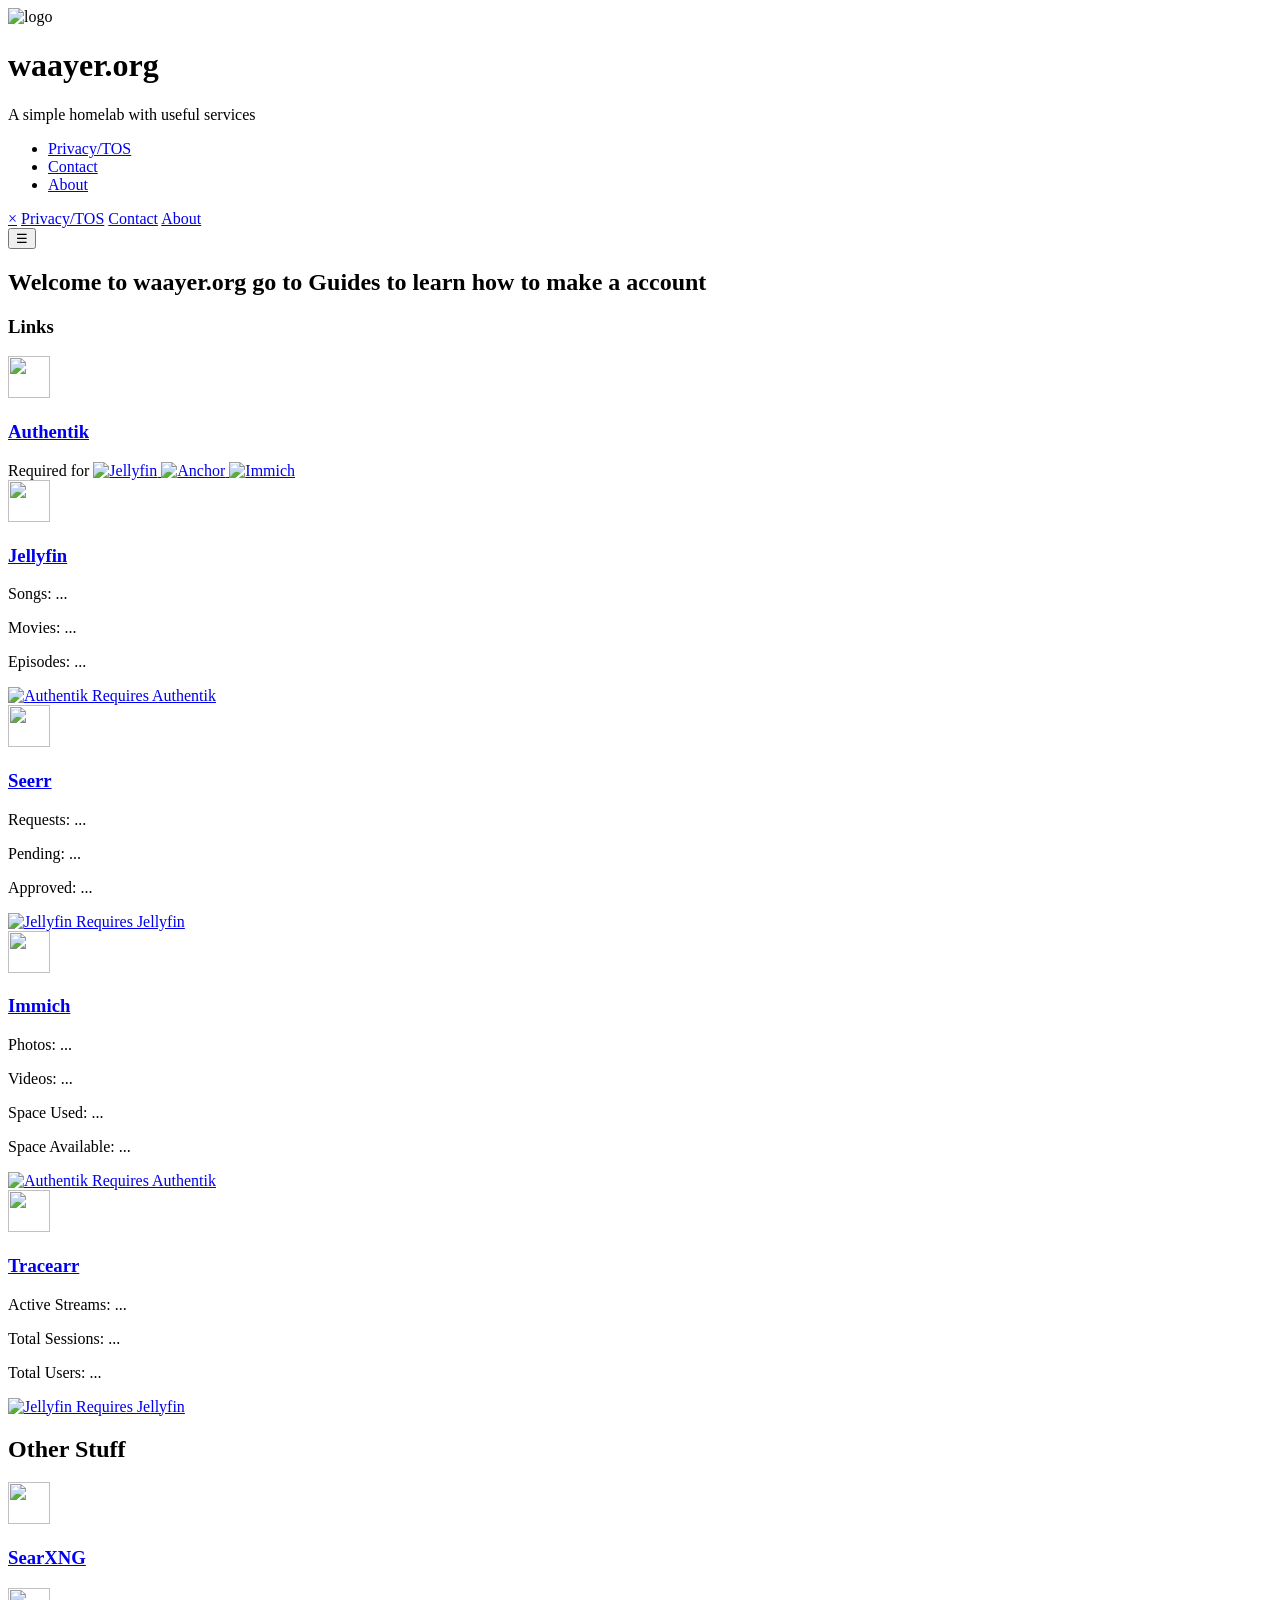
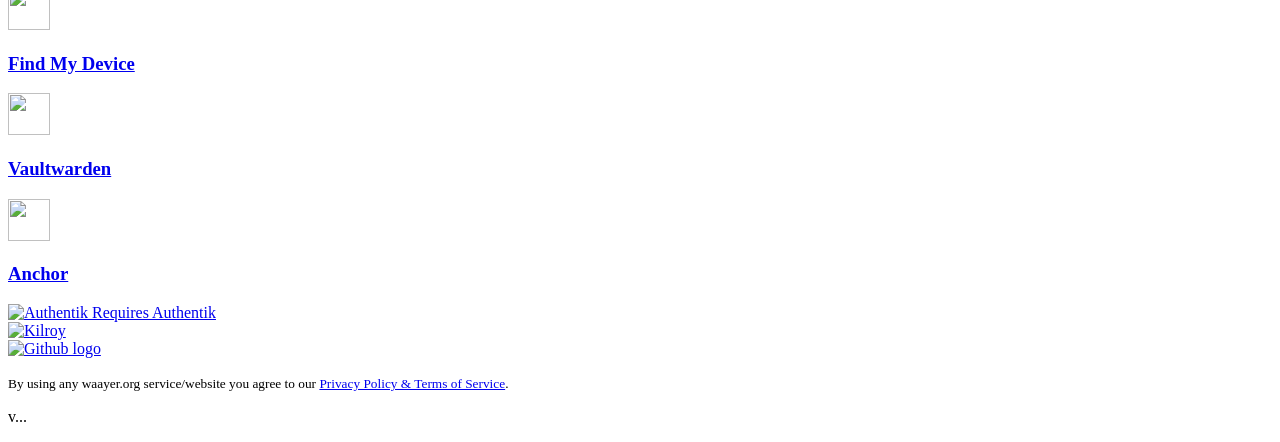
==== website/index.html @ d9fa7780 "adding series count to root html" ====
<!doctype html>
<html lang="en">
    <head>
        <meta charset="UTF-8" />
        <meta name="viewport" content="width=device-width, initial-scale=1.0" />

        <title>waayer.org</title>

        <link rel="icon" type="image/x-icon" href="/images/favicon.ico" />

        <link href="mobile.css" rel="stylesheet" media="all" />
        <link href="styles.css" rel="stylesheet" media="screen and (width >= 600px)" />
    </head>
    <body>
        <header>
            <div class="header-top">
                <div class="header-box">
                    <img src="./images/logo.svg" alt="logo"></img>
                    <div class="header-front-text">
                        <h1>waayer.org</h1>
                        <p>A simple homelab with useful services</p>
                    </div>
                </div>
                <ul class="topnav">
                    <li><a href="./privacy/">Privacy/TOS</a></li>
                    <li><a href="./contact/">Contact</a></li>
                    <li><a href="./about/">About</a></li>
                </ul>
                <div id="mySidebar" class="sidebar">
                    <a href="javascript:void(0)" class="closebtn" onclick="closeNav()">&times;</a>
                    <a href="./privacy/">Privacy/TOS</a>
                    <a href="./contact/">Contact</a>
                    <a href="./about/">About</a>
                </div>
                <div id="button">
                    <button class="openbtn" onclick="openNav()">&#9776;</button>
                </div>
            </div>
            <div id="currentTime"></div>
        </header>
        <main>
            <article>
                <h2>Welcome to waayer.org go to Guides to learn how to make a account</h2>
                <h3>Links</h3>
                <div class="article-links">
                    <div class="article-box">
                        <a href="https://auth.waayer.org">
                            <img src="images/authentik.svg" style="width: 42px; height: 42px; align-items: center;" />
                        </a>
                        <h3><a href="https://auth.waayer.org">Authentik</a></h3>
                        <span class="app-tag">
                            Required for
                            <a href="guides/jellyfin">
                                <img
                                    src="images/jellyfin.svg"
                                    alt="Jellyfin"
                                />
                            </a>
                            <a href="guides/anchor">
                                <img
                                    src="images/anchor.svg"
                                    alt="Anchor"
                                />
                            </a>
                            <a href="guides/immich">
                                <img
                                    src="images/immich.svg"
                                    alt="Immich"
                                />
                            </a>
                        </span>
                    </div>
                    <div class="article-box">
                        <a href="https://jellyfin.waayer.org">
                            <img src="images/jellyfin.svg" style="width: 42px; height: 42px; align-items: center;" />
                        </a>
                        <h3><a href="https://jellyfin.waayer.org">Jellyfin</a></h3>
                        <p>Songs: <span id="song-count">...</span></p>
                        <p>Movies: <span id="movie-count">...</span></p>
                        <!--<p>Series: <span id="series-count">...</span></p>-->
                        <p>Episodes: <span id="episode-count">...</span></p>

                        <a href="guides/authentik">
                            <span class="app-tag">
                                <img
                                    src="images/authentik.svg"
                                    alt="Authentik"
                                />
                                Requires Authentik
                            </span>
                        </a>
                    </div>
                    <div class="article-box">
                        <a href="https://seerr.waayer.org">
                            <img src="images/seerr.svg" style="width: 42px; height: 42px" />
                        </a>
                        <h3><a href="https://seerr.waayer.org">Seerr</a></h3>
                        <p>Requests: <span id="requests-total">...</span></p>
                        <p>Pending: <span id="requests-pending">...</span></p>
                        <p>Approved: <span id="requests-approved">...</span></p>
                        <a href="guides/jellyfin">
                            <span class="app-tag">
                                <img
                                    src="images/jellyfin.svg"
                                    alt="Jellyfin"
                                />
                                Requires Jellyfin
                            </span>
                        </a>
                    </div>
                    <div class="article-box">
                        <a href="https://photos.waayer.org">
                            <img src="images/immich.svg" style="width: 42px; height: 42px" />
                        </a>
                        <h3><a href="https://photos.waayer.org">Immich</a></h3>
                        <p>Photos: <span id="immich-photos">...</span></p>
                        <p>Videos: <span id="immich-videos">...</span></p>
                        <p>Space Used: <span id="immich-disk">...</span></p>
                        <p>Space Available: <span id="immich-diskav">...</span></p>
                        <a href="guides/authentik">
                            <span class="app-tag">
                                <img
                                    src="images/authentik.svg"
                                    alt="Authentik"
                                />
                                Requires Authentik
                            </span>
                        </a>
                    </div>
                                        <div class="article-box">
                        <a href="https://tracearr.waayer.org">
                            <img src="images/tracearr.svg" style="width: 42px; height: 42px; align-items: center;" />
                        </a>
                        <h3><a href="https://tracearr.waayer.org">Tracearr</a></h3>
                        <p>Active Streams: <span id="tracearr-streams">...</span></p>
                        <p>Total Sessions: <span id="tracearr-sessions">...</span></p>
                        <p>Total Users: <span id="tracearr-users">...</span></p>
                        <a href="guides/jellyfin">
                            <span class="app-tag">
                                <img
                                    src="images/jellyfin.svg"
                                    alt="Jellyfin"
                                />
                                Requires Jellyfin
                            </span>
                        </a>
                    </div>
                </div>
                <h2>Other Stuff</h2>
                <div class="article-links">
                    <div class="article-box">
                        <a href="https://searxng.waayer.org">
                            <img src="images/searxng.svg" style="width: 42px; height: 42px" />
                        </a>
                        <h3><a href="https://searxng.waayer.org">SearXNG</a></h3>
                    </div>
                    <div class="article-box">
                        <a href="https://fmd.waayer.org">
                            <img src="images/fmd.svg" style="width: 42px; height: 42px" />
                        </a>
                        <h3><a href="https://fmd.waayer.org">Find My Device</a></h3>
                    </div>
                    <div class="article-box">
                        <a href="https://vault.waayer.org">
                            <img src="images/vaultwarden.svg" style="width: 42px; height: 42px" />
                        </a>
                        <h3><a href="https://vault.waayer.org">Vaultwarden</a></h3>
                    </div>
                    <div class="article-box">
                        <a href="https://notes.waayer.org">
                            <img src="images/anchor.svg" style="width: 42px; height: 42px" />
                        </a>
                        <h3><a href="https://notes.waayer.org">Anchor</a></h3>
                        <a href="guides/authentik">
                            <span class="app-tag">
                                <img
                                    src="images/authentik.svg"
                                    alt="Authentik"
                                />
                                Requires Authentik
                            </span>
                        </a>
                    </div>
                </div>
            </article>
            <nav>
                <a href="https://en.wikipedia.org/wiki/Kilroy_was_here">
                    <img src="images/kilroy.svg" alt="Kilroy"/>
                </a>
            </nav>
        </main>
        <footer>
            <a href="https://github.com/waayer/waayer.org">
                <img src="images/source-code.svg" alt="Github logo"/>
            </a>
            <div class="footer-content">
                <p>
                    <small
                        >By using any waayer.org service/website you agree to our
                        <a href="./privacy/">Privacy Policy & Terms of Service</a>.</small
                    >
                </p>
            </div>
            <div class="footer-version">
                <p>v<span id="version">...</span></p>
            </div>
        </footer>
        <script src="javascript/stats.js"></script><!-- this script grabs the data from stats.json and sets it so the html is able to grab and display the data-->
        <script src="javascript/version.js"></script><!-- this script is simply to make updating the version number more easy by editing one file instead of all the files manually -->
        <script src="javascript/time.js"></script>
        <script src="javascript/mobilenav.js"></script>
    </body>
</html>
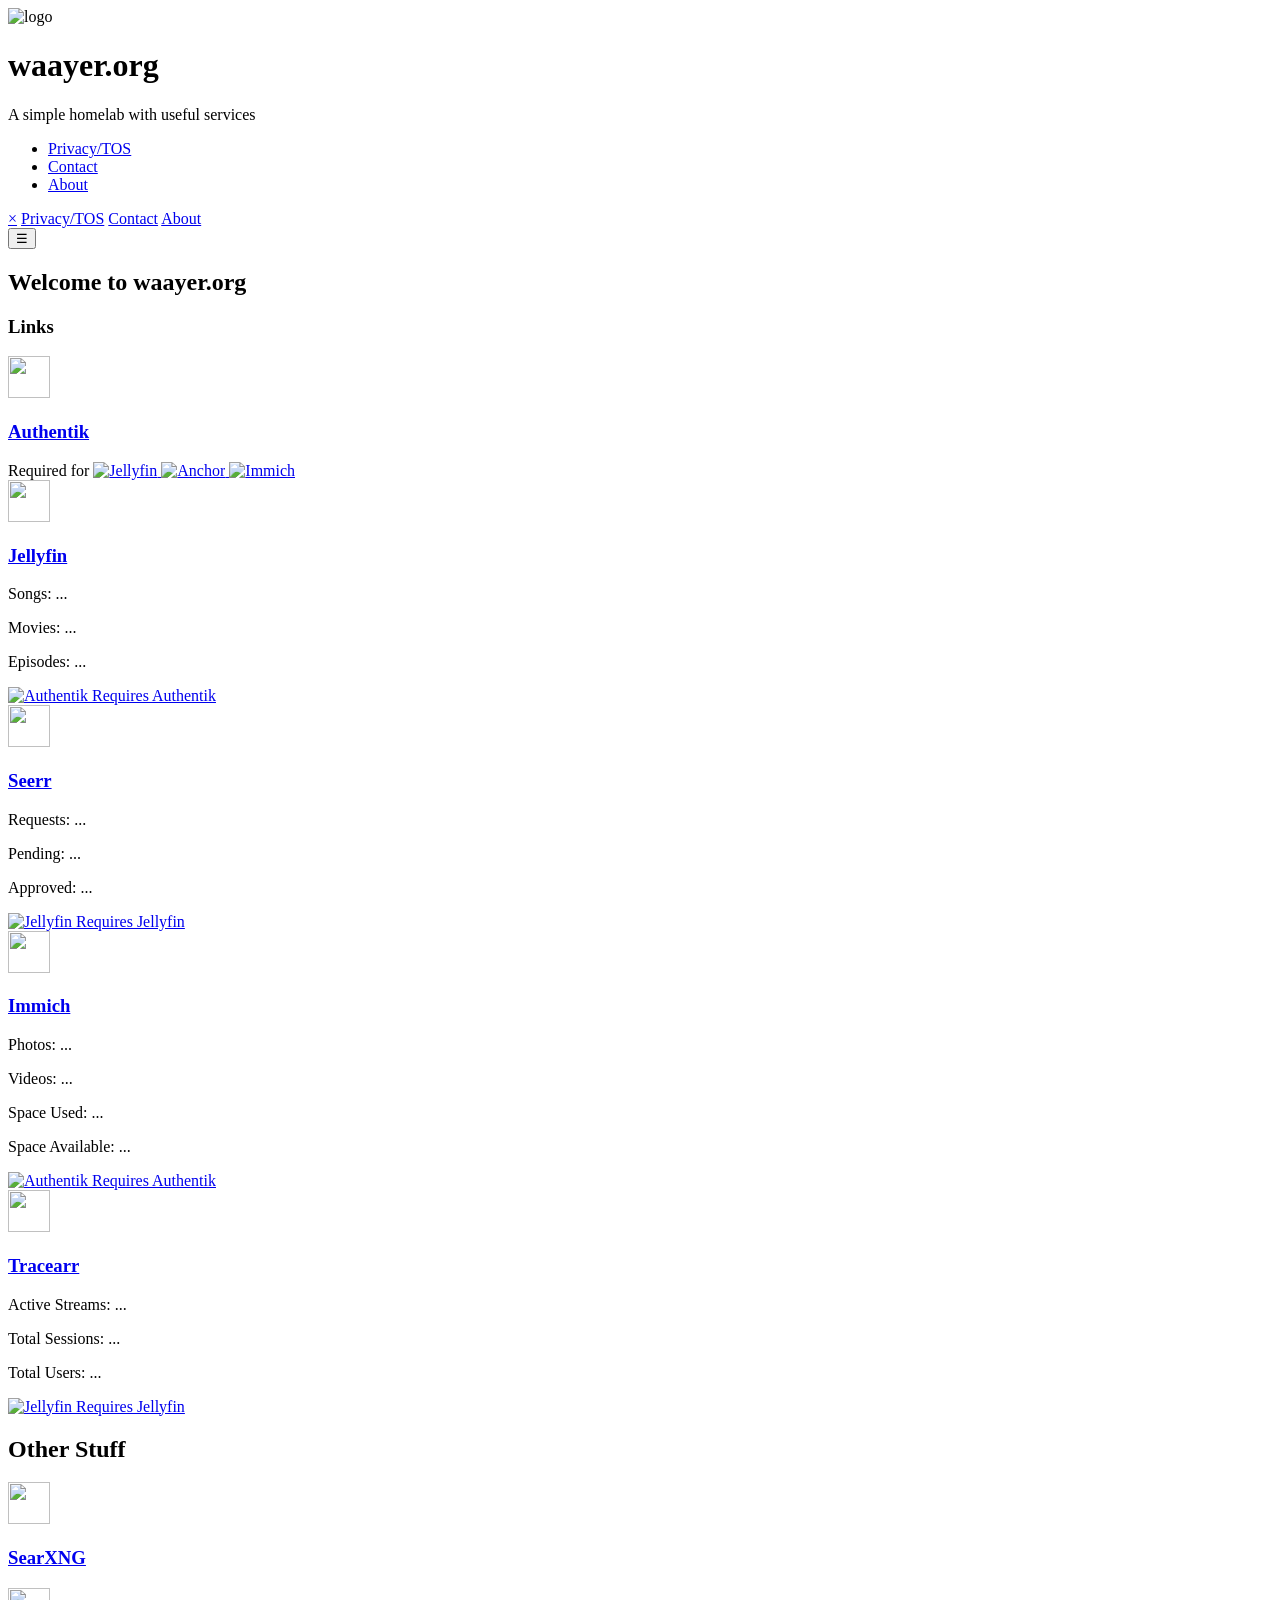
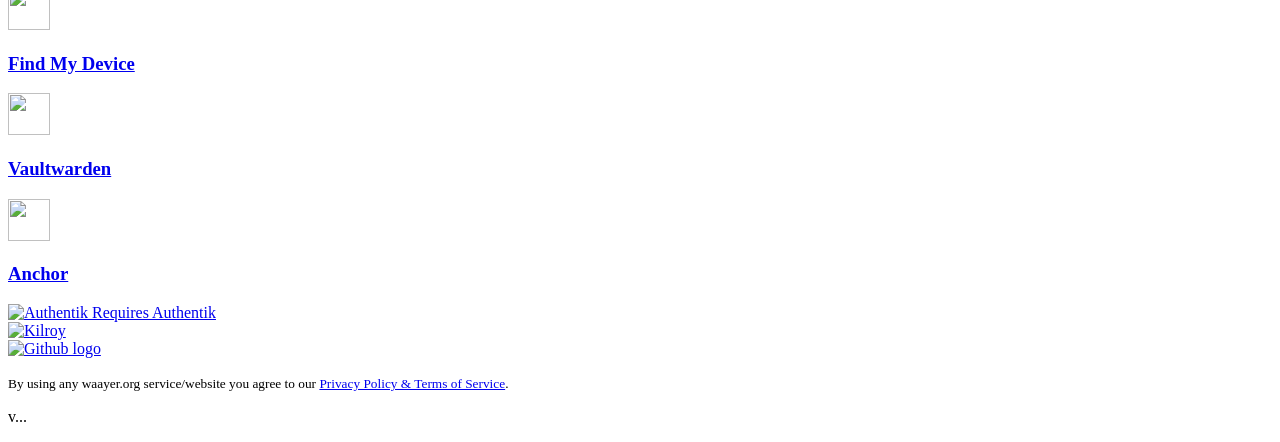
==== commit 80882457: "Link homepage badges directly to services, simplify the welcome heading, clarify Minecraft access, a" ====
--- a/website/index.html
+++ b/website/index.html
@@ -40,7 +40,7 @@
         </header>
         <main>
             <article>
-                <h2>Welcome to waayer.org go to Guides to learn how to make a account</h2>
+                <h2>Welcome to waayer.org</h2>
                 <h3>Links</h3>
                 <div class="article-links">
                     <div class="article-box">
@@ -50,19 +50,19 @@
                         <h3><a href="https://auth.waayer.org">Authentik</a></h3>
                         <span class="app-tag">
                             Required for
-                            <a href="guides/jellyfin">
+                            <a href="https://jellyfin.waayer.org">
                                 <img
                                     src="images/jellyfin.svg"
                                     alt="Jellyfin"
                                 />
                             </a>
-                            <a href="guides/anchor">
+                            <a href="https://notes.waayer.org">
                                 <img
                                     src="images/anchor.svg"
                                     alt="Anchor"
                                 />
                             </a>
-                            <a href="guides/immich">
+                            <a href="https://photos.waayer.org">
                                 <img
                                     src="images/immich.svg"
                                     alt="Immich"
@@ -80,7 +80,7 @@
                         <!--<p>Series: <span id="series-count">...</span></p>-->
                         <p>Episodes: <span id="episode-count">...</span></p>
 
-                        <a href="guides/authentik">
+                        <a href="https://auth.waayer.org">
                             <span class="app-tag">
                                 <img
                                     src="images/authentik.svg"
@@ -98,7 +98,7 @@
                         <p>Requests: <span id="requests-total">...</span></p>
                         <p>Pending: <span id="requests-pending">...</span></p>
                         <p>Approved: <span id="requests-approved">...</span></p>
-                        <a href="guides/jellyfin">
+                        <a href="https://jellyfin.waayer.org">
                             <span class="app-tag">
                                 <img
                                     src="images/jellyfin.svg"
@@ -117,7 +117,7 @@
                         <p>Videos: <span id="immich-videos">...</span></p>
                         <p>Space Used: <span id="immich-disk">...</span></p>
                         <p>Space Available: <span id="immich-diskav">...</span></p>
-                        <a href="guides/authentik">
+                        <a href="https://auth.waayer.org">
                             <span class="app-tag">
                                 <img
                                     src="images/authentik.svg"
@@ -135,7 +135,7 @@
                         <p>Active Streams: <span id="tracearr-streams">...</span></p>
                         <p>Total Sessions: <span id="tracearr-sessions">...</span></p>
                         <p>Total Users: <span id="tracearr-users">...</span></p>
-                        <a href="guides/jellyfin">
+                        <a href="https://jellyfin.waayer.org">
                             <span class="app-tag">
                                 <img
                                     src="images/jellyfin.svg"
@@ -171,7 +171,7 @@
                             <img src="images/anchor.svg" style="width: 42px; height: 42px" />
                         </a>
                         <h3><a href="https://notes.waayer.org">Anchor</a></h3>
-                        <a href="guides/authentik">
+                        <a href="https://auth.waayer.org">
                             <span class="app-tag">
                                 <img
                                     src="images/authentik.svg"
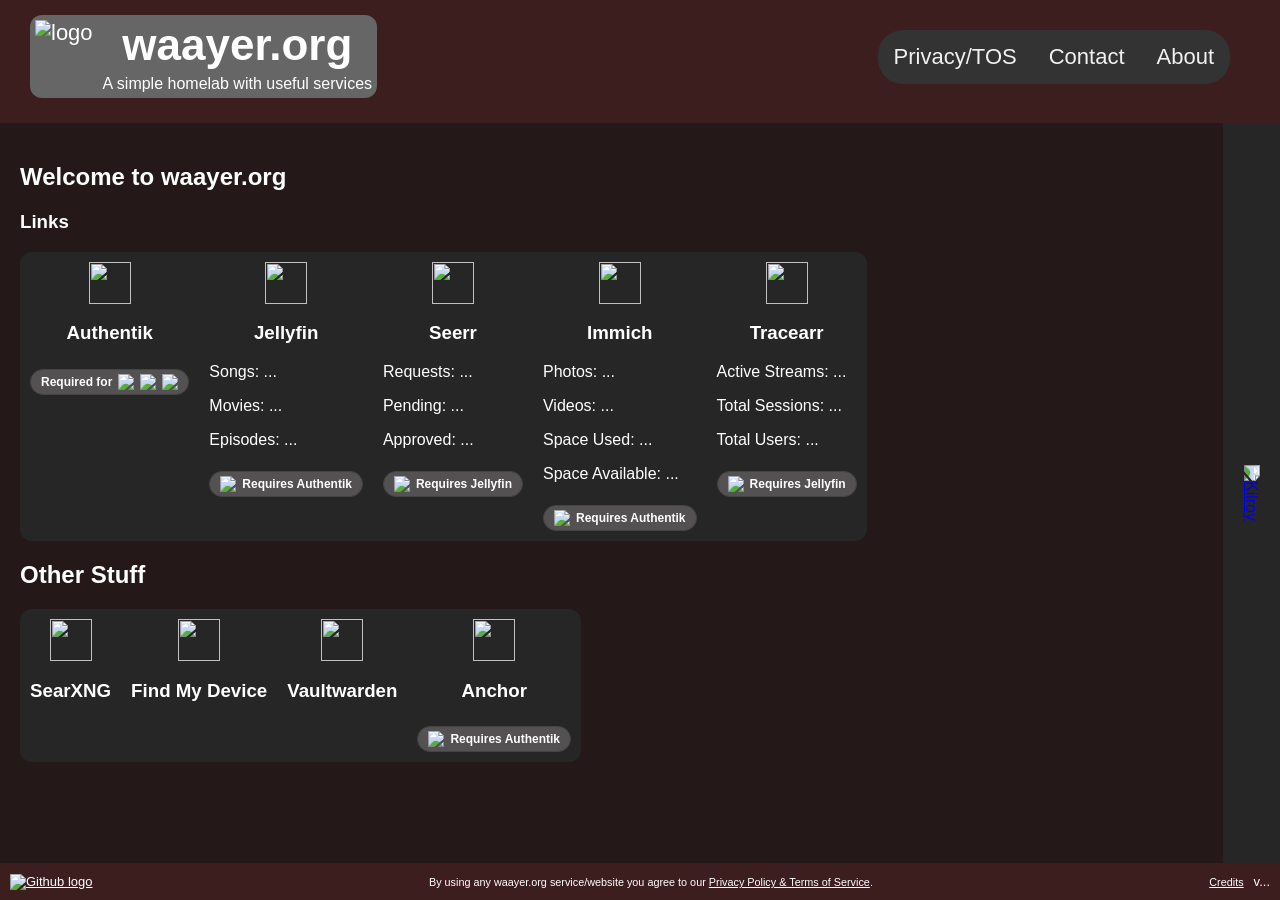
==== commit bb7db47a: "adding credits page to html adding css for it to the css files" ====
--- a/website/index.html
+++ b/website/index.html
@@ -201,6 +201,13 @@
                     >
                 </p>
             </div>
+            <div class="footer-credits">
+                <a href="./credits/">
+                    <small>
+                        Credits
+                    </small>
+                </a>
+            </div>
             <div class="footer-version">
                 <p>v<span id="version">...</span></p>
             </div>
--- a/website/styles.css
+++ b/website/styles.css
@@ -0,0 +1,275 @@
+* {
+  box-sizing: border-box;
+}
+
+body {
+  margin: 0;
+  font-family: Arial, Helvetica, sans-serif;
+  min-height: 100vh;
+  display: flex;
+  flex-direction: column;
+  overflow: hidden;
+}
+
+header {
+  background-color: #3d1e1e;
+  padding: 15px 30px;
+  color: white;
+  display: flex;
+  flex-direction: column;
+  gap: 10px;
+}
+
+.header-top {
+  display: flex;
+  align-items: center;
+  text-align: center;
+  gap: 20px;
+  font-size: 22px;
+}
+
+.header-box {
+  display: flex;
+  flex-wrap: wrap;
+  gap: 10px;
+  align-items: flex-start;
+  border-radius: 12px;
+  padding: 5px;
+  background-color: #666;
+  color: white;
+}
+
+#currentTime {
+  visibility: visible;
+  width: 100%;
+  text-align: left;
+  font-size: 14px;
+}
+
+header img {
+  height: 60px;
+  width: auto;
+  visibility: visible;
+}
+
+header a {
+  text-decoration: none;
+}
+
+.header-front-text h1 {
+  margin: 0;
+}
+
+.header-front-text p {
+  margin: 5px 0 0;
+  font-size: 16px;
+}
+
+nav {
+  width: 60px;
+  overflow: hidden;
+  display: flex;
+  align-items: center;
+  justify-content: center;
+  background: #262626;
+}
+
+nav img {
+  width: auto;
+  height: 60px;
+  transform: rotate(90deg);
+}
+
+article {
+  padding: 20px;
+  width: 100%;
+  background-color: #241818;
+  color: white;
+}
+
+.article-links {
+  display: inline-flex;
+  flex-wrap: wrap;
+  gap: 10px;
+  align-items: flex-start;
+  border-radius: 12px;
+  padding: 5px;
+  background-color: #262626;
+  color: white;
+}
+
+.article-box {
+  padding: 5px;
+}
+
+.article-box h3 {
+  display: flex;
+  flex-direction: column;
+  align-items: center;
+}
+
+.article-box a {
+  display: flex;
+  flex-direction: column;
+  align-items: center;
+  text-decoration: none;
+  color: white;
+}
+
+header a {
+  text-decoration: none;
+  color: white;
+}
+
+section::after {
+  content: "";
+  display: table;
+  clear: both;
+}
+
+.badge {
+  background-color: red;
+  color: white;
+  padding: 4px 8px;
+  text-align: center;
+  border-radius: 5px;
+}
+
+footer {
+  background-color: #3d1e1e;
+  padding: 8px 10px;
+  color: white;
+  width: 100%;
+  font-size: 13px;
+  display: flex;
+  justify-content: space-between;
+  align-items: center;
+}
+
+.footer-content {
+  flex: 1;
+  text-align: center;
+}
+
+.footer-version {
+  white-space: nowrap;
+  padding-left: 10px;
+}
+
+.footer-credits {
+  text-align: right;
+}
+
+footer p {
+  margin: 3px 0;
+}
+
+footer a {
+  color: #ffffff;
+}
+
+main {
+  display: flex;
+  flex: 1;
+}
+
+/* Style the topnav */
+ul.topnav {
+  margin: 0 0 0 auto;
+  display: flex;
+  list-style-type: none;
+  padding: 0;
+  background-color: #333333;
+  border-radius: 25px;
+  width: auto;
+  height: auto;
+  visibility: visible;
+}
+
+/* Style links in topnav */
+ul.topnav li a {
+  display: block;
+  color: #f1f1f1;
+  padding: 14px 16px;
+  visibility: visible;
+  text-decoration: none;
+}
+
+.topnav a:hover {
+  background-color: #dddddd;
+  color: black;
+  border-radius: 25px;
+}
+
+/* The sidebar menu */
+.sidebar {
+  height: 0; /* 100% Full-height */
+  width: 0; /* 0 width - change this with JavaScript */
+  position: fixed; /* Stay in place */
+  z-index: 1; /* Stay on top */
+  top: 0;
+  left: 0;
+  background-color: #111; /* Black*/
+  overflow-x: hidden; /* Disable horizontal scroll */
+  padding-top: 60px; /* Place content 60px from the top */
+  transition: 0.5s; /* 0.5 second transition effect to slide in the sidebar */
+}
+
+/* The sidebar links */
+.sidebar a {
+  padding: 8px 8px 8px 32px;
+  text-decoration: none;
+  font-size: 25px;
+  color: #818181;
+  display: block;
+  transition: 0.3s;
+}
+
+/* When you mouse over the navigation links, change their color */
+.sidebar a:hover {
+  color: #f1f1f1;
+}
+
+/* Position and style the close button (top right corner) */
+.sidebar .closebtn {
+  position: absolute;
+  top: 0;
+  right: 25px;
+  font-size: 36px;
+  margin-left: 50px;
+}
+
+/* The button used to open the sidebar */
+.openbtn {
+  font-size: 2px;
+  cursor: pointer;
+  background-color: #111;
+  color: white;
+  padding: 10px 15px;
+  border: none;
+  border-radius: 12px;
+  display: none;
+}
+
+.openbtn:hover {
+  background-color: #444;
+}
+
+.app-tag {
+  display: inline-flex;
+  align-items: center;
+  gap: 6px;
+  margin-top: 6px;
+  padding: 4px 10px;
+  font-size: 12px;
+  font-weight: bold;
+  color: white;
+  background-color: #535151;
+  border: 1px solid #444;
+  border-radius: 20px;
+}
+
+.app-tag img {
+  width: 16px;
+  height: 16px;
+}
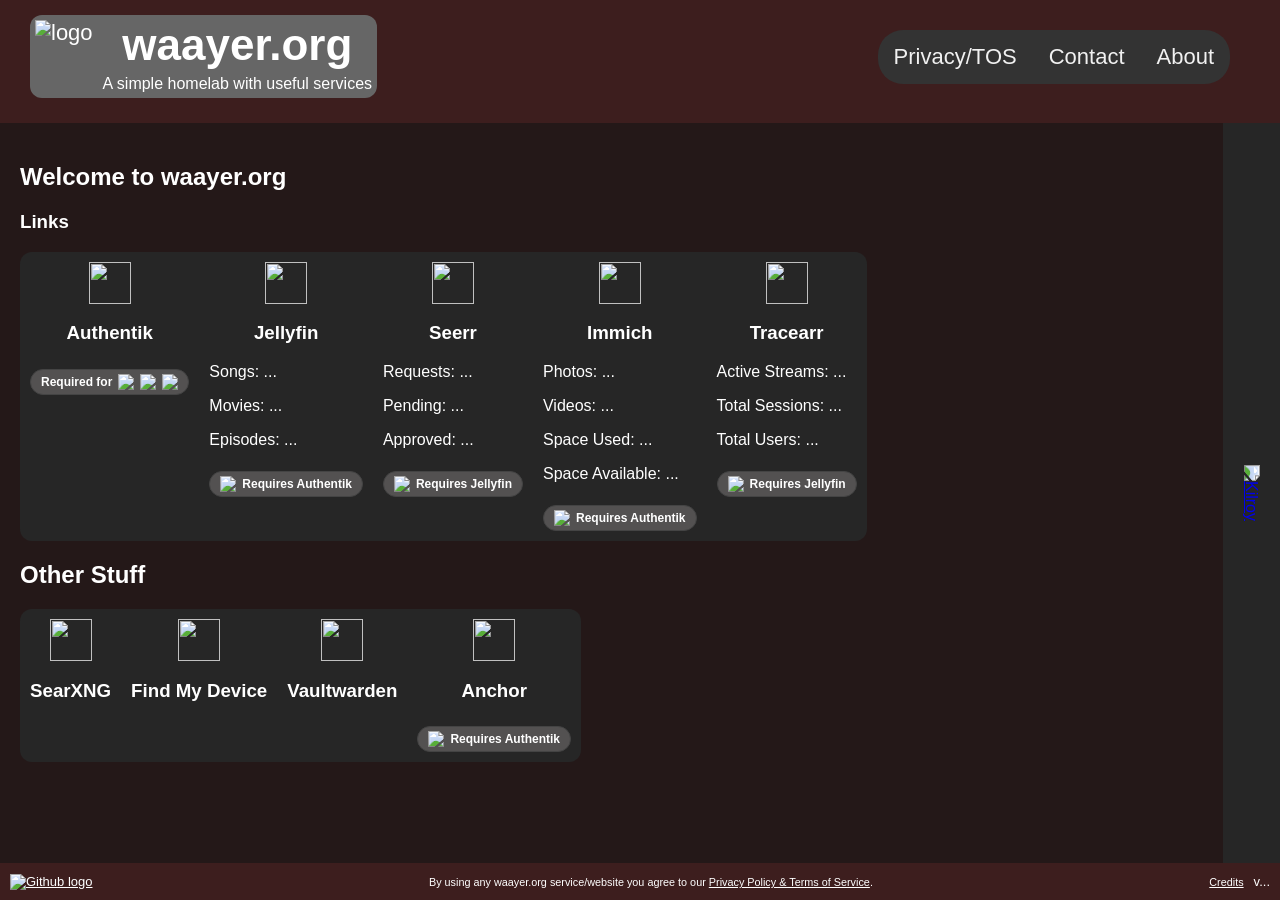
==== commit db1be14c: "reducing server load/storage by leaching off of homarr's dashboard icons" ====
--- a/website/index.html
+++ b/website/index.html
@@ -45,26 +45,26 @@
                 <div class="article-links">
                     <div class="article-box">
                         <a href="https://auth.waayer.org">
-                            <img src="images/authentik.svg" style="width: 42px; height: 42px; align-items: center;" />
+                            <img src="https://cdn.jsdelivr.net/gh/homarr-labs/dashboard-icons/svg/authentik.svg" style="width: 42px; height: 42px; align-items: center;" />
                         </a>
                         <h3><a href="https://auth.waayer.org">Authentik</a></h3>
                         <span class="app-tag">
                             Required for
                             <a href="https://jellyfin.waayer.org">
                                 <img
-                                    src="images/jellyfin.svg"
+                                    src="https://cdn.jsdelivr.net/gh/homarr-labs/dashboard-icons/svg/jellyfin.svg"
                                     alt="Jellyfin"
                                 />
                             </a>
                             <a href="https://notes.waayer.org">
                                 <img
-                                    src="images/anchor.svg"
+                                    src="https://cdn.jsdelivr.net/gh/homarr-labs/dashboard-icons/svg/anchor.svg"
                                     alt="Anchor"
                                 />
                             </a>
                             <a href="https://photos.waayer.org">
                                 <img
-                                    src="images/immich.svg"
+                                    src="https://cdn.jsdelivr.net/gh/homarr-labs/dashboard-icons/svg/immich.svg"
                                     alt="Immich"
                                 />
                             </a>
@@ -72,7 +72,7 @@
                     </div>
                     <div class="article-box">
                         <a href="https://jellyfin.waayer.org">
-                            <img src="images/jellyfin.svg" style="width: 42px; height: 42px; align-items: center;" />
+                            <img src="https://cdn.jsdelivr.net/gh/homarr-labs/dashboard-icons/svg/jellyfin.svg" style="width: 42px; height: 42px; align-items: center;" />
                         </a>
                         <h3><a href="https://jellyfin.waayer.org">Jellyfin</a></h3>
                         <p>Songs: <span id="song-count">...</span></p>
@@ -83,7 +83,7 @@
                         <a href="https://auth.waayer.org">
                             <span class="app-tag">
                                 <img
-                                    src="images/authentik.svg"
+                                    src="https://cdn.jsdelivr.net/gh/homarr-labs/dashboard-icons/svg/authentik.svg"
                                     alt="Authentik"
                                 />
                                 Requires Authentik
@@ -92,7 +92,7 @@
                     </div>
                     <div class="article-box">
                         <a href="https://seerr.waayer.org">
-                            <img src="images/seerr.svg" style="width: 42px; height: 42px" />
+                            <img src="https://cdn.jsdelivr.net/gh/homarr-labs/dashboard-icons/svg/seerr.svg" style="width: 42px; height: 42px" />
                         </a>
                         <h3><a href="https://seerr.waayer.org">Seerr</a></h3>
                         <p>Requests: <span id="requests-total">...</span></p>
@@ -101,7 +101,7 @@
                         <a href="https://jellyfin.waayer.org">
                             <span class="app-tag">
                                 <img
-                                    src="images/jellyfin.svg"
+                                    src="https://cdn.jsdelivr.net/gh/homarr-labs/dashboard-icons/svg/jellyfin.svg"
                                     alt="Jellyfin"
                                 />
                                 Requires Jellyfin
@@ -110,7 +110,7 @@
                     </div>
                     <div class="article-box">
                         <a href="https://photos.waayer.org">
-                            <img src="images/immich.svg" style="width: 42px; height: 42px" />
+                            <img src="https://cdn.jsdelivr.net/gh/homarr-labs/dashboard-icons/svg/immich.svg" style="width: 42px; height: 42px" />
                         </a>
                         <h3><a href="https://photos.waayer.org">Immich</a></h3>
                         <p>Photos: <span id="immich-photos">...</span></p>
@@ -120,16 +120,16 @@
                         <a href="https://auth.waayer.org">
                             <span class="app-tag">
                                 <img
-                                    src="images/authentik.svg"
+                                    src="https://cdn.jsdelivr.net/gh/homarr-labs/dashboard-icons/svg/authentik.svg"
                                     alt="Authentik"
                                 />
                                 Requires Authentik
                             </span>
                         </a>
                     </div>
-                                        <div class="article-box">
+                    <div class="article-box">
                         <a href="https://tracearr.waayer.org">
-                            <img src="images/tracearr.svg" style="width: 42px; height: 42px; align-items: center;" />
+                            <img src="https://cdn.jsdelivr.net/gh/homarr-labs/dashboard-icons/svg/tracearr.svg" style="width: 42px; height: 42px; align-items: center;" />
                         </a>
                         <h3><a href="https://tracearr.waayer.org">Tracearr</a></h3>
                         <p>Active Streams: <span id="tracearr-streams">...</span></p>
@@ -138,7 +138,7 @@
                         <a href="https://jellyfin.waayer.org">
                             <span class="app-tag">
                                 <img
-                                    src="images/jellyfin.svg"
+                                    src="https://cdn.jsdelivr.net/gh/homarr-labs/dashboard-icons/svg/jellyfin.svg"
                                     alt="Jellyfin"
                                 />
                                 Requires Jellyfin
@@ -150,31 +150,31 @@
                 <div class="article-links">
                     <div class="article-box">
                         <a href="https://searxng.waayer.org">
-                            <img src="images/searxng.svg" style="width: 42px; height: 42px" />
+                            <img src="https://cdn.jsdelivr.net/gh/homarr-labs/dashboard-icons/svg/searxng.svg" style="width: 42px; height: 42px" />
                         </a>
                         <h3><a href="https://searxng.waayer.org">SearXNG</a></h3>
                     </div>
                     <div class="article-box">
                         <a href="https://fmd.waayer.org">
-                            <img src="images/fmd.svg" style="width: 42px; height: 42px" />
+                            <img src="https://cdn.jsdelivr.net/gh/homarr-labs/dashboard-icons/svg/fmd.svg" style="width: 42px; height: 42px" />
                         </a>
                         <h3><a href="https://fmd.waayer.org">Find My Device</a></h3>
                     </div>
                     <div class="article-box">
                         <a href="https://vault.waayer.org">
-                            <img src="images/vaultwarden.svg" style="width: 42px; height: 42px" />
+                            <img src="https://cdn.jsdelivr.net/gh/homarr-labs/dashboard-icons/svg/vaultwarden-light.svg" style="width: 42px; height: 42px" />
                         </a>
                         <h3><a href="https://vault.waayer.org">Vaultwarden</a></h3>
                     </div>
                     <div class="article-box">
                         <a href="https://notes.waayer.org">
-                            <img src="images/anchor.svg" style="width: 42px; height: 42px" />
+                            <img src="https://cdn.jsdelivr.net/gh/homarr-labs/dashboard-icons/svg/anchor.svg" style="width: 42px; height: 42px" />
                         </a>
                         <h3><a href="https://notes.waayer.org">Anchor</a></h3>
                         <a href="https://auth.waayer.org">
                             <span class="app-tag">
                                 <img
-                                    src="images/authentik.svg"
+                                    src="https://cdn.jsdelivr.net/gh/homarr-labs/dashboard-icons/svg/authentik.svg"
                                     alt="Authentik"
                                 />
                                 Requires Authentik
@@ -191,7 +191,7 @@
         </main>
         <footer>
             <a href="https://github.com/waayer/waayer.org">
-                <img src="images/source-code.svg" alt="Github logo"/>
+                <img src="https://cdn.jsdelivr.net/gh/JMcrafter26/badges@main/src/assets/available/git/cozy.svg" alt="Github logo" style="width: 120px"/>
             </a>
             <div class="footer-content">
                 <p>
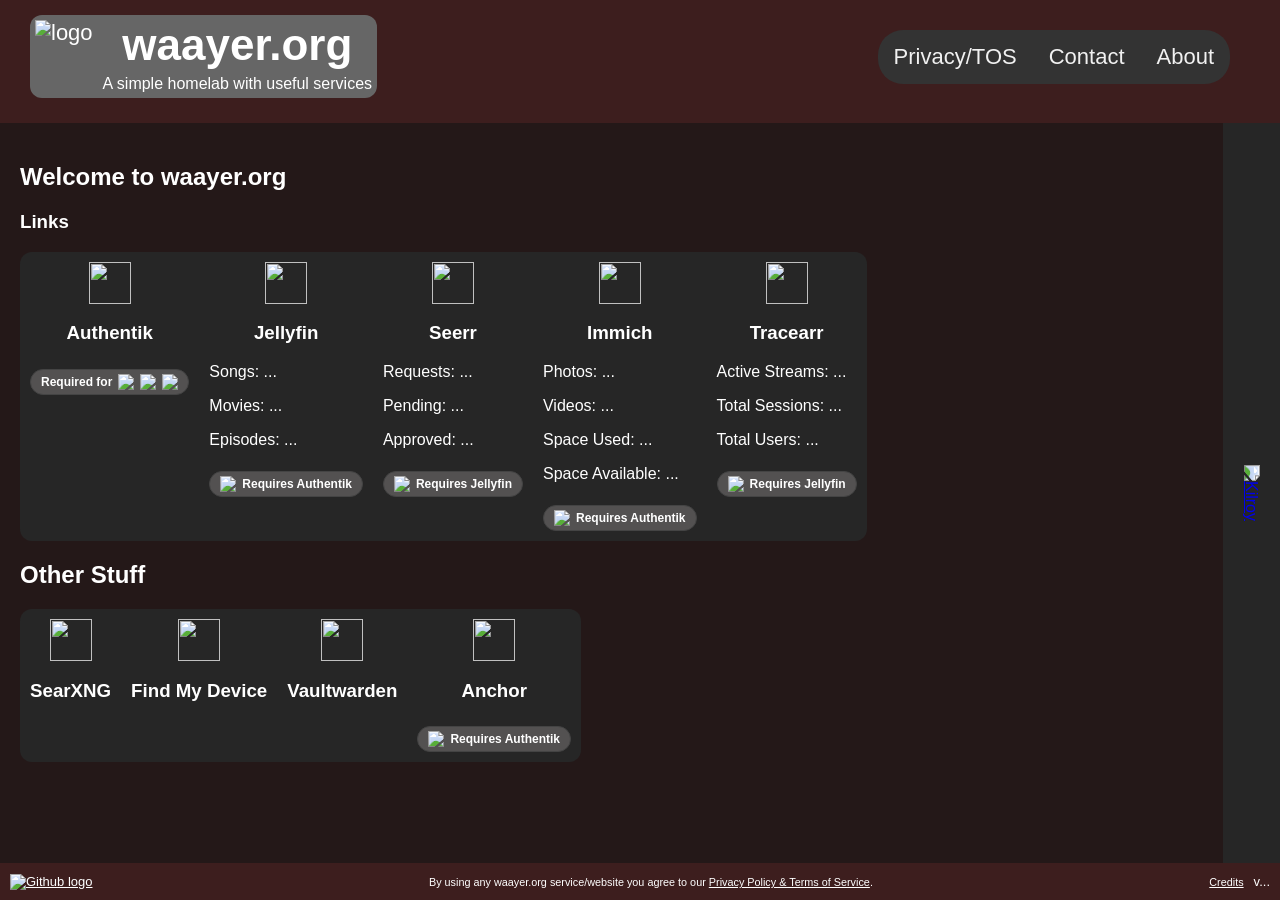
==== commit f4a72f7c: "wasnt even being used idk why it was still here" ====
--- a/website/index.html
+++ b/website/index.html
@@ -45,26 +45,26 @@
                 <div class="article-links">
                     <div class="article-box">
                         <a href="https://auth.waayer.org">
-                            <img src="https://cdn.jsdelivr.net/gh/homarr-labs/dashboard-icons/svg/authentik.svg" style="width: 42px; height: 42px; align-items: center;" />
+                            <img src="images/authentik.svg" style="width: 42px; height: 42px; align-items: center;" />
                         </a>
                         <h3><a href="https://auth.waayer.org">Authentik</a></h3>
                         <span class="app-tag">
                             Required for
                             <a href="https://jellyfin.waayer.org">
                                 <img
-                                    src="https://cdn.jsdelivr.net/gh/homarr-labs/dashboard-icons/svg/jellyfin.svg"
+                                    src="images/jellyfin.svg"
                                     alt="Jellyfin"
                                 />
                             </a>
                             <a href="https://notes.waayer.org">
                                 <img
-                                    src="https://cdn.jsdelivr.net/gh/homarr-labs/dashboard-icons/svg/anchor.svg"
+                                    src="images/anchor.svg"
                                     alt="Anchor"
                                 />
                             </a>
                             <a href="https://photos.waayer.org">
                                 <img
-                                    src="https://cdn.jsdelivr.net/gh/homarr-labs/dashboard-icons/svg/immich.svg"
+                                    src="images/immich.svg"
                                     alt="Immich"
                                 />
                             </a>
@@ -72,7 +72,7 @@
                     </div>
                     <div class="article-box">
                         <a href="https://jellyfin.waayer.org">
-                            <img src="https://cdn.jsdelivr.net/gh/homarr-labs/dashboard-icons/svg/jellyfin.svg" style="width: 42px; height: 42px; align-items: center;" />
+                            <img src="images/jellyfin.svg" style="width: 42px; height: 42px; align-items: center;" />
                         </a>
                         <h3><a href="https://jellyfin.waayer.org">Jellyfin</a></h3>
                         <p>Songs: <span id="song-count">...</span></p>
@@ -83,7 +83,7 @@
                         <a href="https://auth.waayer.org">
                             <span class="app-tag">
                                 <img
-                                    src="https://cdn.jsdelivr.net/gh/homarr-labs/dashboard-icons/svg/authentik.svg"
+                                    src="images/authentik.svg"
                                     alt="Authentik"
                                 />
                                 Requires Authentik
@@ -92,7 +92,7 @@
                     </div>
                     <div class="article-box">
                         <a href="https://seerr.waayer.org">
-                            <img src="https://cdn.jsdelivr.net/gh/homarr-labs/dashboard-icons/svg/seerr.svg" style="width: 42px; height: 42px" />
+                            <img src="images/seerr.svg" style="width: 42px; height: 42px" />
                         </a>
                         <h3><a href="https://seerr.waayer.org">Seerr</a></h3>
                         <p>Requests: <span id="requests-total">...</span></p>
@@ -101,7 +101,7 @@
                         <a href="https://jellyfin.waayer.org">
                             <span class="app-tag">
                                 <img
-                                    src="https://cdn.jsdelivr.net/gh/homarr-labs/dashboard-icons/svg/jellyfin.svg"
+                                    src="images/jellyfin.svg"
                                     alt="Jellyfin"
                                 />
                                 Requires Jellyfin
@@ -110,7 +110,7 @@
                     </div>
                     <div class="article-box">
                         <a href="https://photos.waayer.org">
-                            <img src="https://cdn.jsdelivr.net/gh/homarr-labs/dashboard-icons/svg/immich.svg" style="width: 42px; height: 42px" />
+                            <img src="images/immich.svg" style="width: 42px; height: 42px" />
                         </a>
                         <h3><a href="https://photos.waayer.org">Immich</a></h3>
                         <p>Photos: <span id="immich-photos">...</span></p>
@@ -120,16 +120,16 @@
                         <a href="https://auth.waayer.org">
                             <span class="app-tag">
                                 <img
-                                    src="https://cdn.jsdelivr.net/gh/homarr-labs/dashboard-icons/svg/authentik.svg"
+                                    src="images/authentik.svg"
                                     alt="Authentik"
                                 />
                                 Requires Authentik
                             </span>
                         </a>
                     </div>
-                    <div class="article-box">
+                                        <div class="article-box">
                         <a href="https://tracearr.waayer.org">
-                            <img src="https://cdn.jsdelivr.net/gh/homarr-labs/dashboard-icons/svg/tracearr.svg" style="width: 42px; height: 42px; align-items: center;" />
+                            <img src="images/tracearr.svg" style="width: 42px; height: 42px; align-items: center;" />
                         </a>
                         <h3><a href="https://tracearr.waayer.org">Tracearr</a></h3>
                         <p>Active Streams: <span id="tracearr-streams">...</span></p>
@@ -138,7 +138,7 @@
                         <a href="https://jellyfin.waayer.org">
                             <span class="app-tag">
                                 <img
-                                    src="https://cdn.jsdelivr.net/gh/homarr-labs/dashboard-icons/svg/jellyfin.svg"
+                                    src="images/jellyfin.svg"
                                     alt="Jellyfin"
                                 />
                                 Requires Jellyfin
@@ -150,31 +150,31 @@
                 <div class="article-links">
                     <div class="article-box">
                         <a href="https://searxng.waayer.org">
-                            <img src="https://cdn.jsdelivr.net/gh/homarr-labs/dashboard-icons/svg/searxng.svg" style="width: 42px; height: 42px" />
+                            <img src="images/searxng.svg" style="width: 42px; height: 42px" />
                         </a>
                         <h3><a href="https://searxng.waayer.org">SearXNG</a></h3>
                     </div>
                     <div class="article-box">
                         <a href="https://fmd.waayer.org">
-                            <img src="https://cdn.jsdelivr.net/gh/homarr-labs/dashboard-icons/svg/fmd.svg" style="width: 42px; height: 42px" />
+                            <img src="images/fmd.svg" style="width: 42px; height: 42px" />
                         </a>
                         <h3><a href="https://fmd.waayer.org">Find My Device</a></h3>
                     </div>
                     <div class="article-box">
                         <a href="https://vault.waayer.org">
-                            <img src="https://cdn.jsdelivr.net/gh/homarr-labs/dashboard-icons/svg/vaultwarden-light.svg" style="width: 42px; height: 42px" />
+                            <img src="images/vaultwarden.svg" style="width: 42px; height: 42px" />
                         </a>
                         <h3><a href="https://vault.waayer.org">Vaultwarden</a></h3>
                     </div>
                     <div class="article-box">
                         <a href="https://notes.waayer.org">
-                            <img src="https://cdn.jsdelivr.net/gh/homarr-labs/dashboard-icons/svg/anchor.svg" style="width: 42px; height: 42px" />
+                            <img src="images/anchor.svg" style="width: 42px; height: 42px" />
                         </a>
                         <h3><a href="https://notes.waayer.org">Anchor</a></h3>
                         <a href="https://auth.waayer.org">
                             <span class="app-tag">
                                 <img
-                                    src="https://cdn.jsdelivr.net/gh/homarr-labs/dashboard-icons/svg/authentik.svg"
+                                    src="images/authentik.svg"
                                     alt="Authentik"
                                 />
                                 Requires Authentik
@@ -191,7 +191,7 @@
         </main>
         <footer>
             <a href="https://github.com/waayer/waayer.org">
-                <img src="https://cdn.jsdelivr.net/gh/JMcrafter26/badges@main/src/assets/available/git/cozy.svg" alt="Github logo" style="width: 120px"/>
+                <img src="images/source-code.svg" alt="Github logo"/>
             </a>
             <div class="footer-content">
                 <p>
@@ -214,7 +214,6 @@
         </footer>
         <script src="javascript/stats.js"></script><!-- this script grabs the data from stats.json and sets it so the html is able to grab and display the data-->
         <script src="javascript/version.js"></script><!-- this script is simply to make updating the version number more easy by editing one file instead of all the files manually -->
-        <script src="javascript/time.js"></script>
         <script src="javascript/mobilenav.js"></script>
     </body>
 </html>
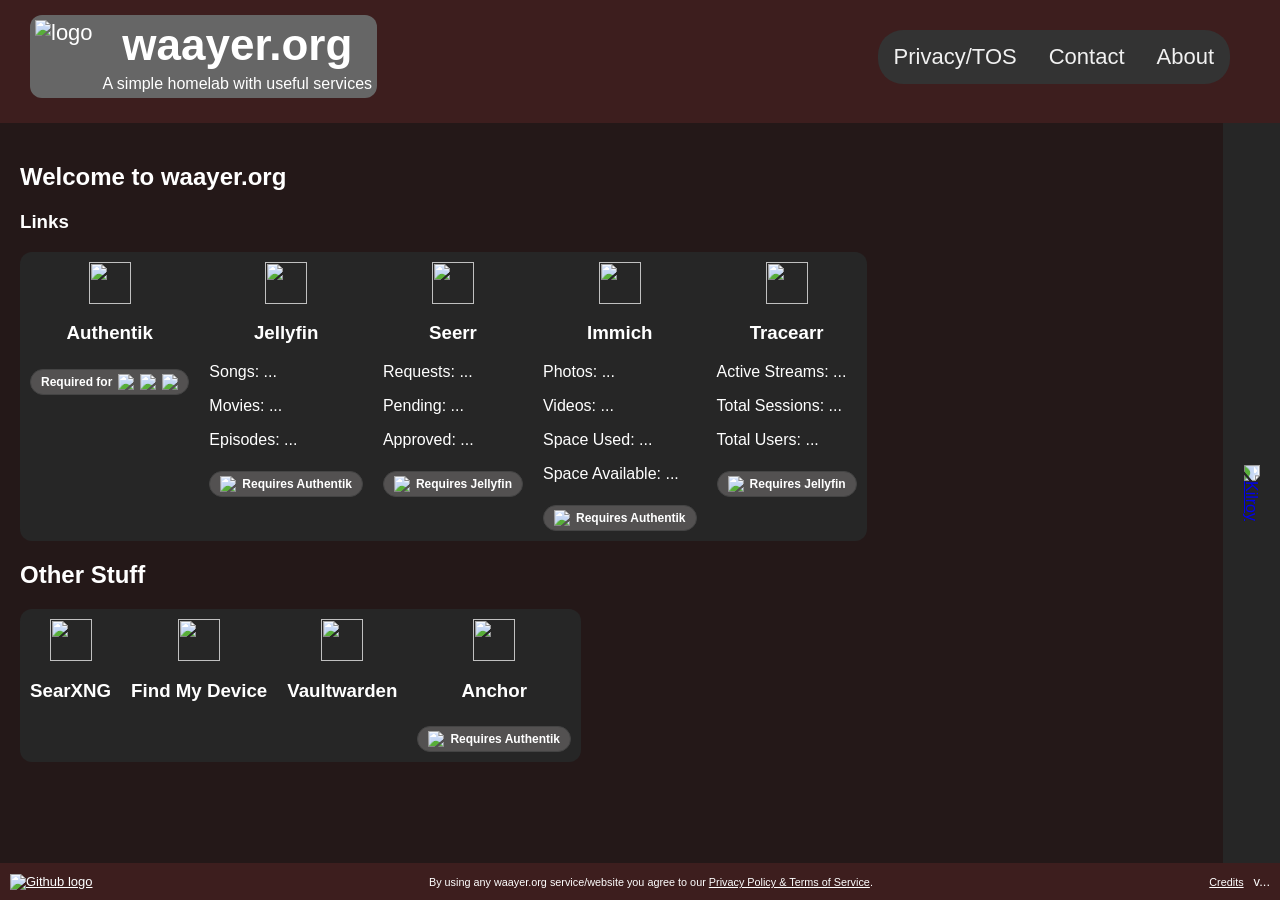
==== commit 56e33782: "adding comments" ====
--- a/website/index.html
+++ b/website/index.html
@@ -214,6 +214,6 @@
         </footer>
         <script src="javascript/stats.js"></script><!-- this script grabs the data from stats.json and sets it so the html is able to grab and display the data-->
         <script src="javascript/version.js"></script><!-- this script is simply to make updating the version number more easy by editing one file instead of all the files manually -->
-        <script src="javascript/mobilenav.js"></script>
+        <script src="javascript/mobilenav.js"></script><!-- this script contains the code ot make the mobile nav bar slide in and out-->
     </body>
 </html>
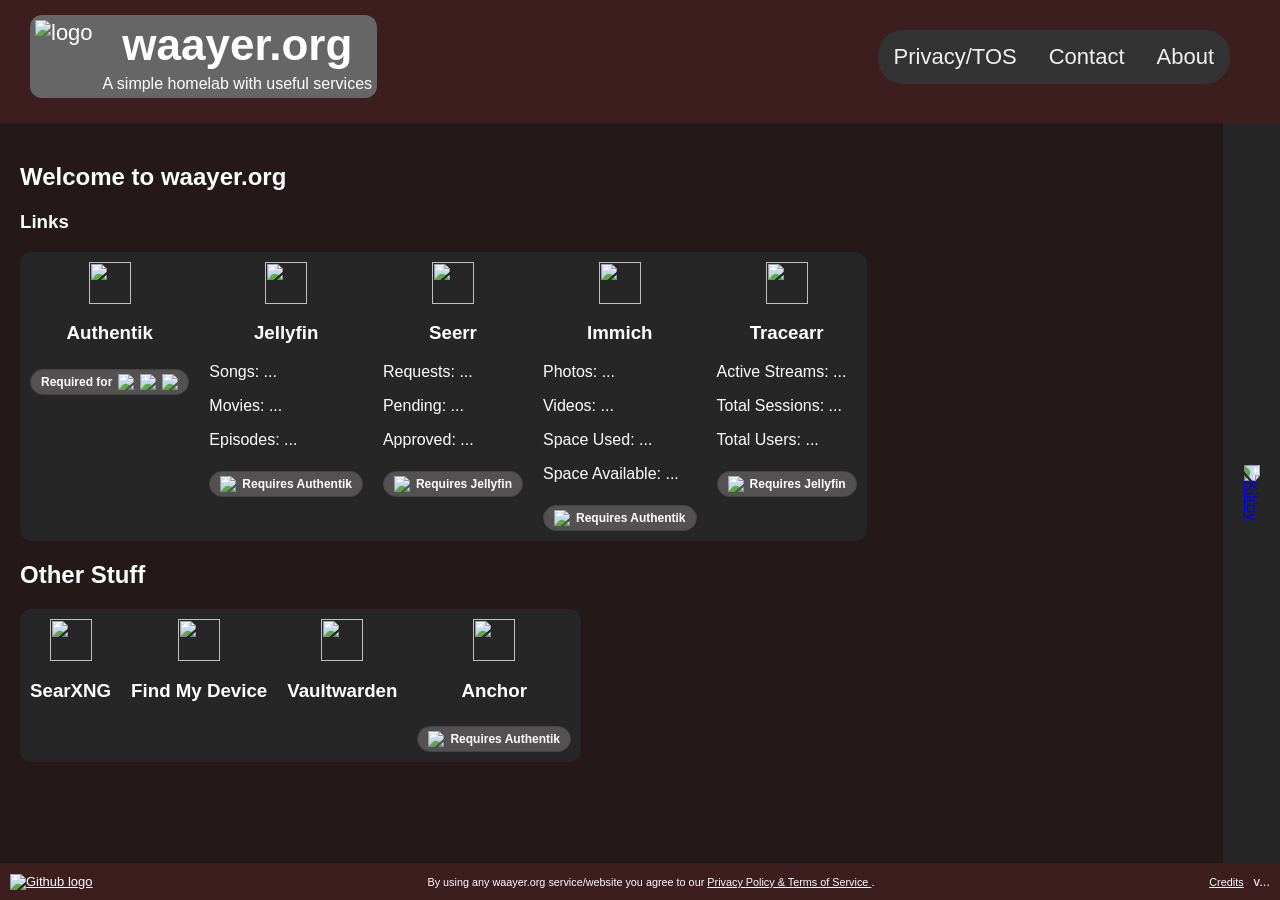
==== commit 61321632: "cleaning up code a little bit" ====
--- a/website/index.html
+++ b/website/index.html
@@ -6,7 +6,11 @@
 
         <title>waayer.org</title>
 
-        <link rel="icon" type="image/x-icon" href="/images/favicon.ico" />
+        <link
+            rel="icon"
+            type="image/x-icon"
+            href="/images/favicon.ico"
+        />
 
         <link href="mobile.css" rel="stylesheet" media="all" />
         <link href="styles.css" rel="stylesheet" media="screen and (width >= 600px)" />
@@ -15,7 +19,10 @@
         <header>
             <div class="header-top">
                 <div class="header-box">
-                    <img src="./images/logo.svg" alt="logo"></img>
+                    <img
+                        src="./images/logo.svg"
+                        alt="logo">
+                    </img>
                     <div class="header-front-text">
                         <h1>waayer.org</h1>
                         <p>A simple homelab with useful services</p>
@@ -45,7 +52,10 @@
                 <div class="article-links">
                     <div class="article-box">
                         <a href="https://auth.waayer.org">
-                            <img src="images/authentik.svg" style="width: 42px; height: 42px; align-items: center;" />
+                            <img
+                                src="images/authentik.svg"
+                                style="width: 42px; height: 42px; align-items: center;"
+                            />
                         </a>
                         <h3><a href="https://auth.waayer.org">Authentik</a></h3>
                         <span class="app-tag">
@@ -72,7 +82,10 @@
                     </div>
                     <div class="article-box">
                         <a href="https://jellyfin.waayer.org">
-                            <img src="images/jellyfin.svg" style="width: 42px; height: 42px; align-items: center;" />
+                            <img
+                                src="images/jellyfin.svg"
+                                style="width: 42px; height: 42px; align-items: center;"
+                            />
                         </a>
                         <h3><a href="https://jellyfin.waayer.org">Jellyfin</a></h3>
                         <p>Songs: <span id="song-count">...</span></p>
@@ -92,7 +105,10 @@
                     </div>
                     <div class="article-box">
                         <a href="https://seerr.waayer.org">
-                            <img src="images/seerr.svg" style="width: 42px; height: 42px" />
+                            <img
+                                src="images/seerr.svg"
+                                style="width: 42px; height: 42px"
+                            />
                         </a>
                         <h3><a href="https://seerr.waayer.org">Seerr</a></h3>
                         <p>Requests: <span id="requests-total">...</span></p>
@@ -110,7 +126,10 @@
                     </div>
                     <div class="article-box">
                         <a href="https://photos.waayer.org">
-                            <img src="images/immich.svg" style="width: 42px; height: 42px" />
+                            <img
+                                src="images/immich.svg"
+                                style="width: 42px; height: 42px"
+                            />
                         </a>
                         <h3><a href="https://photos.waayer.org">Immich</a></h3>
                         <p>Photos: <span id="immich-photos">...</span></p>
@@ -129,7 +148,10 @@
                     </div>
                                         <div class="article-box">
                         <a href="https://tracearr.waayer.org">
-                            <img src="images/tracearr.svg" style="width: 42px; height: 42px; align-items: center;" />
+                            <img 
+                                src="images/tracearr.svg"
+                                style="width: 42px; height: 42px; align-items: center;" 
+                            />
                         </a>
                         <h3><a href="https://tracearr.waayer.org">Tracearr</a></h3>
                         <p>Active Streams: <span id="tracearr-streams">...</span></p>
@@ -150,25 +172,37 @@
                 <div class="article-links">
                     <div class="article-box">
                         <a href="https://searxng.waayer.org">
-                            <img src="images/searxng.svg" style="width: 42px; height: 42px" />
+                            <img
+                                src="images/searxng.svg"
+                                style="width: 42px; height: 42px"
+                            />
                         </a>
                         <h3><a href="https://searxng.waayer.org">SearXNG</a></h3>
                     </div>
                     <div class="article-box">
                         <a href="https://fmd.waayer.org">
-                            <img src="images/fmd.svg" style="width: 42px; height: 42px" />
+                            <img
+                                src="images/fmd.svg"
+                                style="width: 42px; height: 42px"
+                            />
                         </a>
                         <h3><a href="https://fmd.waayer.org">Find My Device</a></h3>
                     </div>
                     <div class="article-box">
                         <a href="https://vault.waayer.org">
-                            <img src="images/vaultwarden.svg" style="width: 42px; height: 42px" />
+                            <img
+                                src="images/vaultwarden.svg"
+                                style="width: 42px; height: 42px"
+                            />
                         </a>
                         <h3><a href="https://vault.waayer.org">Vaultwarden</a></h3>
                     </div>
                     <div class="article-box">
                         <a href="https://notes.waayer.org">
-                            <img src="images/anchor.svg" style="width: 42px; height: 42px" />
+                            <img
+                                src="images/anchor.svg"
+                                style="width: 42px; height: 42px"
+                            />
                         </a>
                         <h3><a href="https://notes.waayer.org">Anchor</a></h3>
                         <a href="https://auth.waayer.org">
@@ -185,19 +219,28 @@
             </article>
             <nav>
                 <a href="https://en.wikipedia.org/wiki/Kilroy_was_here">
-                    <img src="images/kilroy.svg" alt="Kilroy"/>
+                    <img 
+                        src="images/kilroy.svg" 
+                        alt="Kilroy"
+                    />
                 </a>
             </nav>
         </main>
         <footer>
             <a href="https://github.com/waayer/waayer.org">
-                <img src="images/source-code.svg" alt="Github logo"/>
+                <img 
+                    src="images/source-code.svg"
+                    alt="Github logo"
+                />
             </a>
             <div class="footer-content">
                 <p>
                     <small
                         >By using any waayer.org service/website you agree to our
-                        <a href="./privacy/">Privacy Policy & Terms of Service</a>.</small
+                        <a 
+                            href="./privacy/">Privacy Policy & Terms of Service
+                        </a>. 
+                    </small
                     >
                 </p>
             </div>
@@ -212,8 +255,17 @@
                 <p>v<span id="version">...</span></p>
             </div>
         </footer>
-        <script src="javascript/stats.js"></script><!-- this script grabs the data from stats.json and sets it so the html is able to grab and display the data-->
-        <script src="javascript/version.js"></script><!-- this script is simply to make updating the version number more easy by editing one file instead of all the files manually -->
-        <script src="javascript/mobilenav.js"></script><!-- this script contains the code ot make the mobile nav bar slide in and out-->
+        <script 
+            src="javascript/stats.js">
+        </script>
+        <!-- this script grabs the data from stats.json and sets it so the html is able to grab and display the data-->
+        <script
+            src="javascript/version.js">
+        </script>
+        <!-- this script is simply to make updating the version number more easy by editing one file instead of all the files manually -->
+        <script
+            src="javascript/mobilenav.js">
+        </script>
+        <!-- this script contains the code ot make the mobile nav bar slide in and out-->
     </body>
 </html>
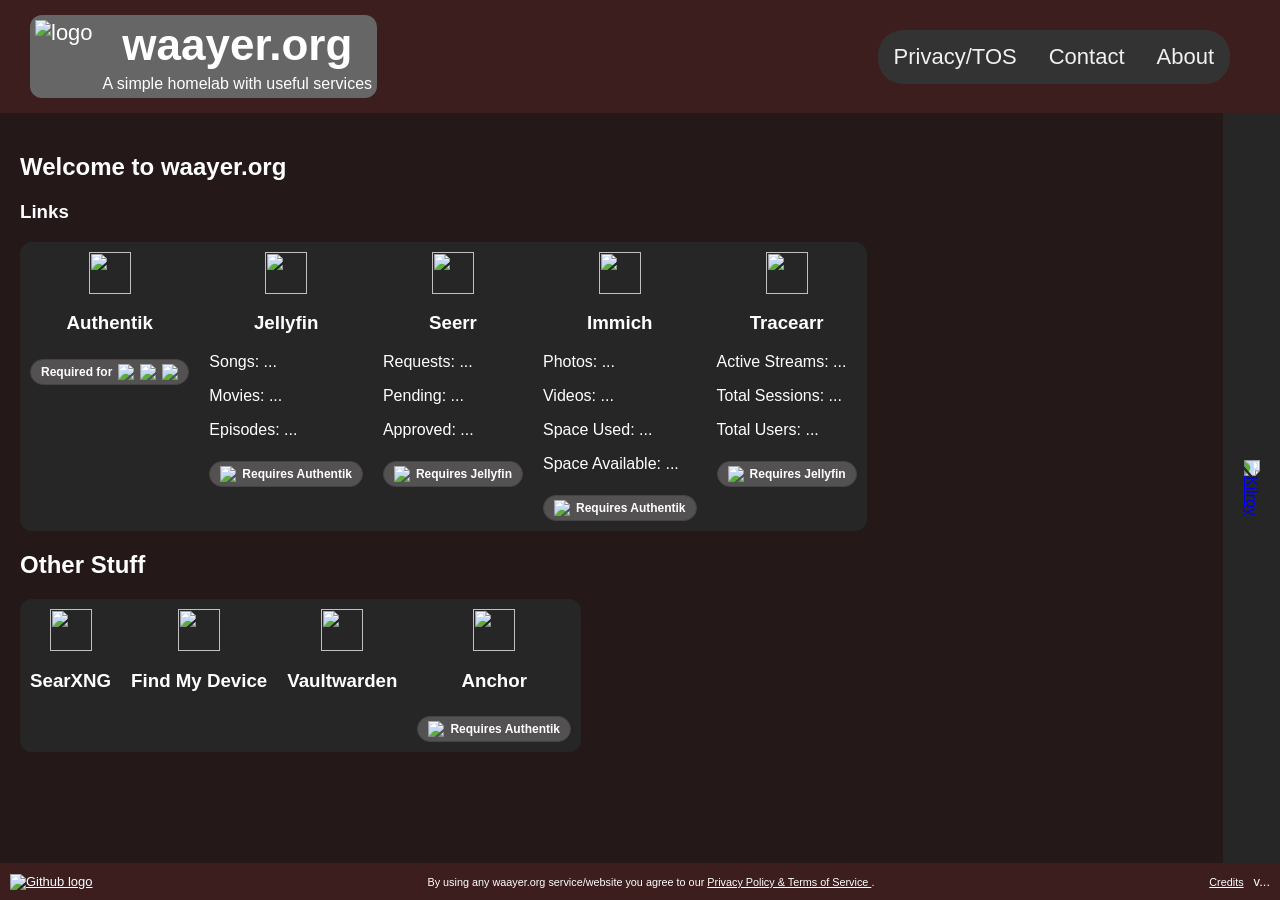
==== commit b3b27f76: "code was in the html just never worked" ====
--- a/website/index.html
+++ b/website/index.html
@@ -43,7 +43,6 @@
                     <button class="openbtn" onclick="openNav()">&#9776;</button>
                 </div>
             </div>
-            <div id="currentTime"></div>
         </header>
         <main>
             <article>
